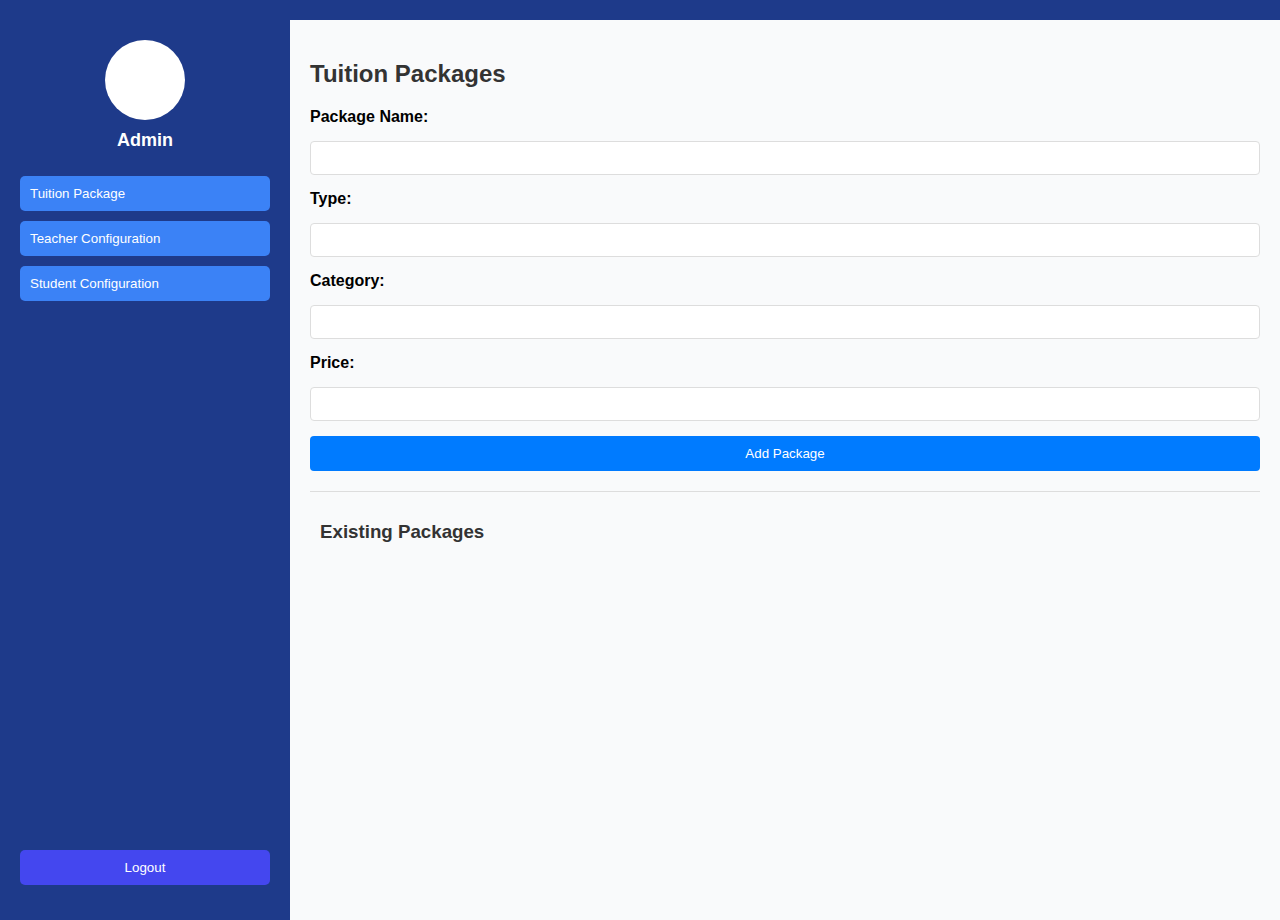
==== Admin.html @ 60e2e252 "Add files via upload" ====
<!DOCTYPE html>
<html lang="en">
<head>
    <meta charset="UTF-8">
    <meta name="viewport" content="width=device-width, initial-scale=1.0">
    <title>Admin</title>
    <link rel="stylesheet" href="Admin.css">
</head>
<body>
    <div class="header">
    </div>
    <div class="dashboard">
        <div class="sidebar">
            <div class="profile">
                <div class="profile-picture"></div>
                <div class="admin-name">Admin</div>
            </div>
            <nav class="menu">
                <button id="tuition-package" class="menu-item" onclick="showMainDisplay('package', this)">Tuition Package</button>
                <button id="teacher-config" class="menu-item" onclick="showMainDisplay('teacher', this)">Teacher Configuration</button>
                <button id="student-config" class="menu-item" onclick="showMainDisplay('student', this)">Student Configuration</button>
            </nav>
            <div class="sidebar-footer">
                <button class="logout" onclick="location.href='Main Page.html';">Logout</button>
            </div>
        </div>
        <div class="main-display" id="main-display">
            <h2>Tuition Packages</h2>
            <form action="adminpackage.php" method="POST" class="package-form">
                <label for="package-name">Package Name:</label>
                <input type="text" id="package-name" name="package_name" required>

                <label for="package-type">Type:</label>
                <input type="text" id="package-type" name="package_type" required>

                <label for="package-category">Category:</label>
                <input type="text" id="package-category" name="package_category" required>

                <label for="package-price">Price:</label>
                <input type="number" id="package-price" name="package_price" required>

                <button type="submit" name="action" value="add">Add Package</button>
            </form>

            <div class="package-list">
                <h3>Existing Packages</h3>
                <!-- Packages from the database will be displayed here -->
                <?php include 'display_packages.php'; ?>
            </div>
        </div>
    </div>
    <script src="Admin.js" defer></script>
</body>
</html>
---- Admin.css ----
/* General body styles */
body {
    margin: 0;
    font-family: Arial, sans-serif;
}

/* Dashboard container */
.dashboard {
    display: flex;
    height: 100vh;
}

/* Header styles */
.header {
    background-color: #1E3A8A;
    color: white;
    padding: 10px;
    display: flex;
    align-items: center;
}

.home-icon {
    cursor: pointer;
    font-size: 24px;
}

/* Sidebar styles */
.sidebar {
    width: 250px;
    background-color: #1E3A8A;
    color: white;
    display: flex;
    flex-direction: column;
    align-items: center;
    padding: 20px;
    position: relative;
}

/* Profile section */
.profile {
    display: flex;
    flex-direction: column;
    align-items: center;
    margin-bottom: 20px;
}

.profile-picture {
    width: 80px;
    height: 80px;
    border-radius: 50%;
    background-color: white;
    margin-bottom: 10px;
}

.admin-name {
    font-size: 18px;
    font-weight: bold;
}

/* Menu styles */
.menu {
    width: 100%;
    margin-bottom: auto;
}

.menu-item {
    width: 100%;
    padding: 10px;
    margin: 5px 0;
    color: white;
    text-align: left;
    background-color: #3B82F6;
    border: none;
    border-radius: 5px;
    cursor: pointer;
}

.menu-item:hover {
    background-color: #2563EB;
}

/* Sidebar footer with buttons */
.sidebar-footer {
    width: 100%;
    margin-top: auto;
    padding: 10px 0;
    text-align: center;
}

.main-page, .logout {
    width: 100%;
    padding: 10px;
    margin: 5px 0;
    background-color: #4447ef;
    border: none;
    color: white;
    border-radius: 5px;
    cursor: pointer;
}

.main-page:hover {
    background-color: #046e3d;
}

.logout:hover {
    background-color: #DC2626;
}

/* Main display area */
.main-display {
    flex-grow: 1;
    background-color: #F9FAFB;
    padding: 20px;
    overflow: auto;
}

h2, h3 {
    color: #333;
}

.package-form {
    display: flex;
    flex-direction: column;
    gap: 15px;
}

.package-form label {
    font-weight: bold;
}

.package-form input {
    padding: 8px;
    font-size: 14px;
    border: 1px solid #ddd;
    border-radius: 4px;
}

.package-form button {
    padding: 10px 15px;
    background-color: #007bff;
    color: white;
    border: none;
    border-radius: 4px;
    cursor: pointer;
}

.package-form button:hover {
    background-color: #0056b3;
}

.package-list {
    margin-top: 20px;
    padding: 10px;
    border-top: 1px solid #ddd;
}

.menu-item.active {
    background-color: #007bff; /* Change to your desired active color */
    color: white;
}
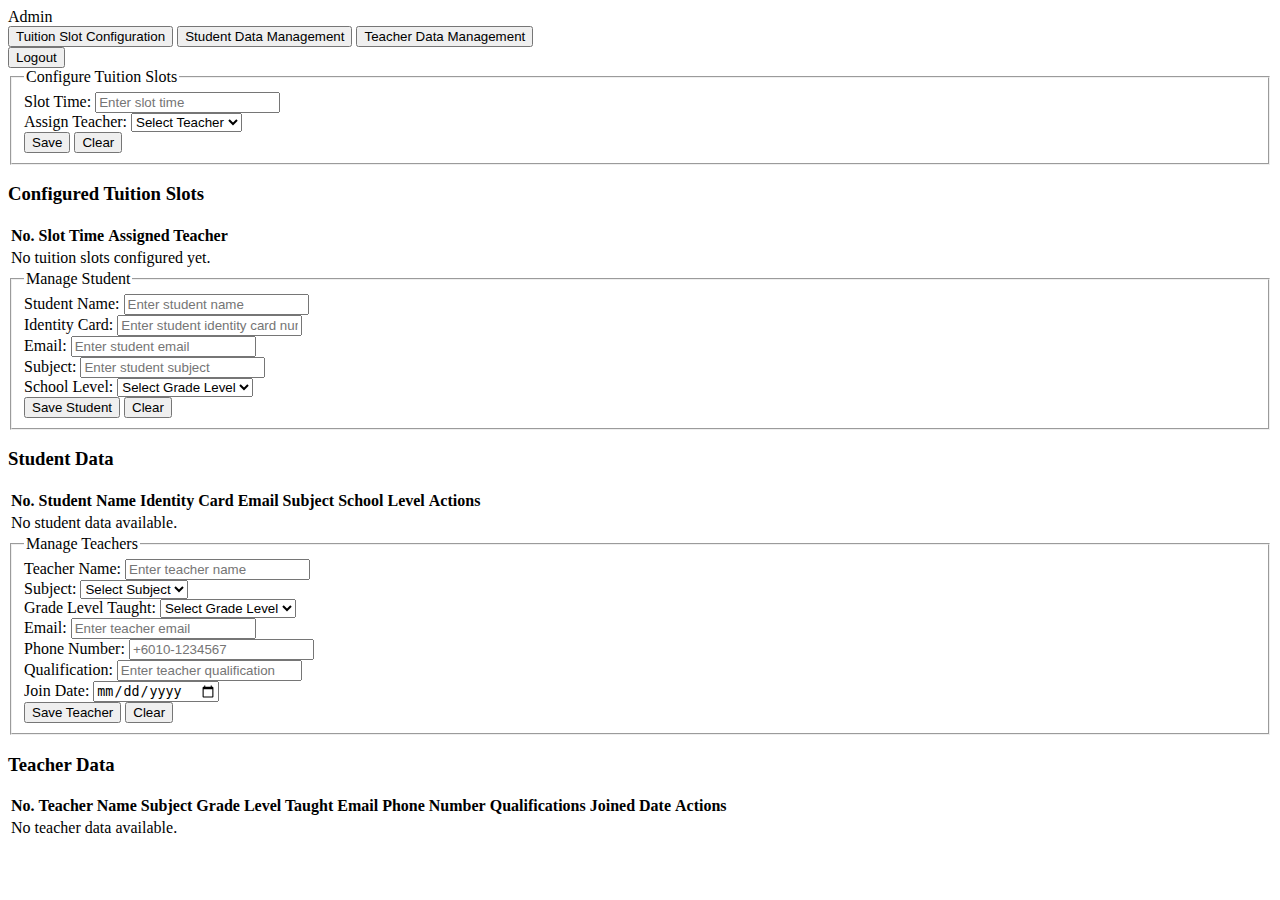
==== commit b1acf302: "Update Admin.html" ====
--- a/Admin.html
+++ b/Admin.html
@@ -3,12 +3,10 @@
 <head>
     <meta charset="UTF-8">
     <meta name="viewport" content="width=device-width, initial-scale=1.0">
-    <title>Admin</title>
+    <title>Admin Dashboard</title>
     <link rel="stylesheet" href="Admin.css">
 </head>
 <body>
-    <div class="header">
-    </div>
     <div class="dashboard">
         <div class="sidebar">
             <div class="profile">
@@ -16,38 +14,178 @@
                 <div class="admin-name">Admin</div>
             </div>
             <nav class="menu">
-                <button id="tuition-package" class="menu-item" onclick="showMainDisplay('package', this)">Tuition Package</button>
-                <button id="teacher-config" class="menu-item" onclick="showMainDisplay('teacher', this)">Teacher Configuration</button>
-                <button id="student-config" class="menu-item" onclick="showMainDisplay('student', this)">Student Configuration</button>
+                <button class="menu-item" onclick="showMainDisplay('tuition', this)">Tuition Slot Configuration</button>
+                <button class="menu-item" onclick="showMainDisplay('student', this)">Student Data Management</button>
+                <button class="menu-item" onclick="showMainDisplay('teacher', this)">Teacher Data Management</button>
             </nav>
             <div class="sidebar-footer">
                 <button class="logout" onclick="location.href='Main Page.html';">Logout</button>
             </div>
         </div>
-        <div class="main-display" id="main-display">
-            <h2>Tuition Packages</h2>
-            <form action="adminpackage.php" method="POST" class="package-form">
-                <label for="package-name">Package Name:</label>
-                <input type="text" id="package-name" name="package_name" required>
+        <div class="main-display">
+            <div id="tuition" class="hidden">
+                <fieldset>
+                    <legend>Configure Tuition Slots</legend>
+                    <form class="tuition-slot-form">
+                        <div>
+                            <label for="slot-time">Slot Time:</label>
+                            <input type="text" id="slot-time" placeholder="Enter slot time" required>
+                        </div>
+                        <div>
+                            <label for="teacher-assigned">Assign Teacher:</label>
+                            <select id="teacher-assigned" required>
+                                <option value="" disabled selected>Select Teacher</option>
+                                <option value="teacher1">Teacher 1</option>
+                                <option value="teacher2">Teacher 2</option>
+                            </select>
+                        </div>
+                        <button type="button" onclick="configureTuitionSlot()">Save</button>
+                        <button type="reset">Clear</button>
+                    </form>
+                </fieldset>
+                <h3>Configured Tuition Slots</h3>
+                <table id="tuition-table" class="tuition-table">
+                    <thead>
+                        <tr>
+                            <th>No.</th>
+                            <th>Slot Time</th>
+                            <th>Assigned Teacher</th>
+                        </tr>
+                    </thead>
+                    <tbody>
+                        <tr>
+                            <td colspan="3">No tuition slots configured yet.</td>
+                        </tr>
+                    </tbody>
+                </table>
+            </div>
 
-                <label for="package-type">Type:</label>
-                <input type="text" id="package-type" name="package_type" required>
+            <div id="student" class="hidden">
+                <fieldset>
+                    <legend>Manage Student</legend>
+                    <form class="student-data-form" id="student-form">
+                        <div class="form-group">
+                            <label for="student-name">Student Name:</label>
+                            <input type="text" id="student-name" placeholder="Enter student name" required>
+                        </div>
+                        <div class="form-group">
+                            <label for="student-ic">Identity Card:</label>
+                            <input type="text" id="student-ic" placeholder="Enter student identity card number" required>
+                        </div>
+                        <div class="form-group">
+                            <label for="student-email">Email:</label>
+                            <input type="email" id="student-email" placeholder="Enter student email" required>
+                        </div>
+                        <div class="form-group">
+                            <label for="student-subject">Subject:</label>
+                            <input type="text" id="student-subject" placeholder="Enter student subject" required>
+                        </div>
+                        <div class="form-group">
+                            <label for="school-level">School Level:</label>
+                            <select id="school-level" required>
+                                <option value="" disabled selected>Select Grade Level</option>
+                                <option value="high school">High School</option>
+                                <option value="secondary school">Secondary School</option>
+                            </select>
+                        </div>
+                        <div class="form-group button-group">
+                            <button type="button" id="save-student-btn" onclick="addOrEditStudent()">Save Student</button>
+                            <button type="button" id="cancel-student-btn" onclick="resetForm()">Clear</button>
+                        </div>
+                    </form>
+                </fieldset>
+                <h3>Student Data</h3>
+                <table id="student-table" class="student-table">
+                    <thead>
+                        <tr>
+                            <th>No.</th>
+                            <th>Student Name</th>
+                            <th>Identity Card</th>
+                            <th>Email</th>
+                            <th>Subject</th>
+                            <th>School Level</th>
+                            <th>Actions</th>
+                        </tr>
+                    </thead>
+                    <tbody>
+                        <tr>
+                            <td colspan="7">No student data available.</td>
+                        </tr>
+                    </tbody>
+                </table>
+            </div>
 
-                <label for="package-category">Category:</label>
-                <input type="text" id="package-category" name="package_category" required>
-
-                <label for="package-price">Price:</label>
-                <input type="number" id="package-price" name="package_price" required>
-
-                <button type="submit" name="action" value="add">Add Package</button>
-            </form>
-
-            <div class="package-list">
-                <h3>Existing Packages</h3>
-                <!-- Packages from the database will be displayed here -->
-                <?php include 'display_packages.php'; ?>
+            <div id="teacher" class="hidden">
+                <fieldset>
+                    <legend>Manage Teachers</legend>
+                    <form class="teacher-data-form" id="teacher-form">
+                        <div class="form-group">
+                            <label for="teacher-name">Teacher Name:</label>
+                            <input type="text" id="teacher-name" placeholder="Enter teacher name" required>
+                        </div>
+                        <div class="form-group">
+                            <label for="subject">Subject:</label>
+                            <select id="subject" required>
+                                <option value="" disabled selected>Select Subject</option>
+                                <option value="math">Mathematics</option>
+                                <option value="science">Science</option>
+                                <option value="english">English</option>
+                                <option value="history">History</option>
+                            </select>
+                        </div>
+                        <div class="form-group">
+                            <label for="level">Grade Level Taught:</label>
+                            <select id="level" required>
+                                <option value="" disabled selected>Select Grade Level</option>
+                                <option value="high school">High School</option>
+                                <option value="secondary school">Secondary School</option>
+                            </select>
+                        </div>
+                        <div class="form-group">
+                            <label for="teacher-email">Email:</label>
+                            <input type="email" id="teacher-email" placeholder="Enter teacher email" required>
+                        </div>
+                        <div class="form-group">
+                            <label for="teacher-phone">Phone Number:</label>
+                            <input type="tel" id="teacher-phone" placeholder="+6010-1234567" pattern="+601[0-9]{1}-[0-9]{7,8}" required>
+                        </div>
+                        <div class="form-group">
+                            <label for="teacher-qualification">Qualification:</label>
+                            <input type="text" id="teacher-qualification" placeholder="Enter teacher qualification" required>
+                        </div>
+                        <div class="form-group">
+                            <label for="teacher-date">Join Date:</label>
+                            <input type="date" id="teacher-date">
+                        </div>
+                        <div class="form-group button-group">
+                            <button type="button" id="save-teacher-btn" onclick="addOrEditTeacher()">Save Teacher</button>
+                            <button type="button" id="cancel-teacher-btn" onclick="resetForm()">Clear</button>
+                        </div>
+                    </form>
+                </fieldset>
+                <h3>Teacher Data</h3>
+                <table id="teacher-table" class="teacher-table">
+                    <thead>
+                        <tr>
+                            <th>No.</th>
+                            <th>Teacher Name</th>
+                            <th>Subject</th>
+                            <th>Grade Level Taught</th>
+                            <th>Email</th>
+                            <th>Phone Number</th>
+                            <th>Qualifications</th>
+                            <th>Joined Date</th>
+                            <th>Actions</th>
+                        </tr>
+                    </thead>
+                    <tbody>
+                        <tr>
+                            <td colspan="9">No teacher data available.</td>
+                        </tr>
+                    </tbody>
+                </table>
             </div>
-        </div>
+            </div>
     </div>
     <script src="Admin.js" defer></script>
 </body>
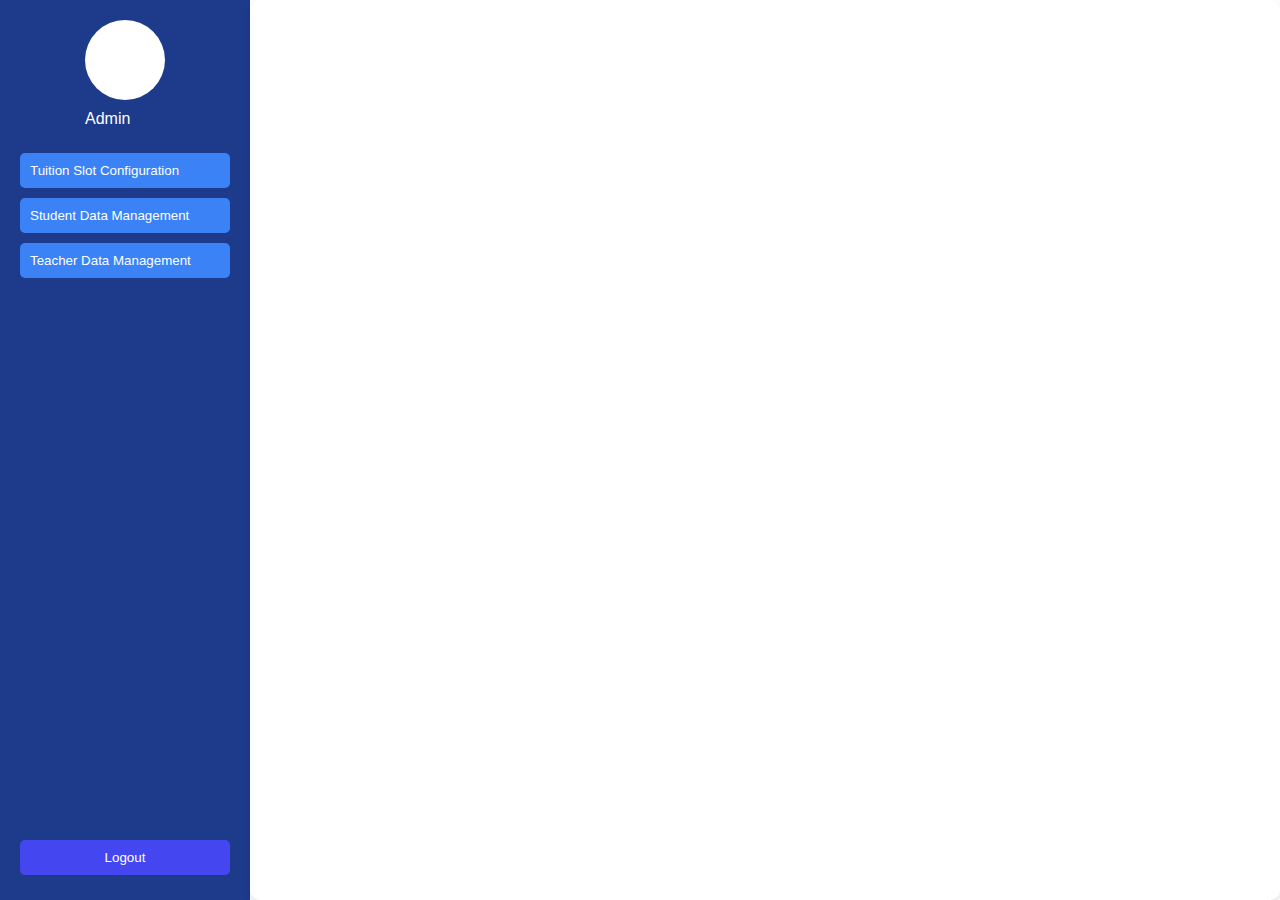
==== commit f4dec7bc: "Update Admin.html" ====
--- a/Admin.html
+++ b/Admin.html
@@ -23,24 +23,39 @@
             </div>
         </div>
         <div class="main-display">
+
+             <!-- Tuition Data Management -->
             <div id="tuition" class="hidden">
                 <fieldset>
-                    <legend>Configure Tuition Slots</legend>
-                    <form class="tuition-slot-form">
+                    <legend>Configure Tuition Slots</legend> 
+                    <form class="tuition-slot-form" id="tuition-form">
+                        <div class="form-group">
+                            <label for="tuition-subject">Subject:</label>
+                            <select id="tuition-subject" required>
+                                <option value="" disabled selected>Select Subject</option>
+                                <option value="math">Mathematics</option>
+                                <option value="science">Science</option>
+                                <option value="english">English</option>
+                                <option value="history">History</option>
+                            </select>
+                        </div>
                         <div>
-                            <label for="slot-time">Slot Time:</label>
-                            <input type="text" id="slot-time" placeholder="Enter slot time" required>
+                            <label for="time-slot">Time Slot:</label>
+                            <input type="text" id="time-slot" placeholder="Enter time slot in " required>
                         </div>
                         <div>
-                            <label for="teacher-assigned">Assign Teacher:</label>
-                            <select id="teacher-assigned" required>
+                            <label for="tuition-teacher">Assign Teacher:</label>
+                            <select id="tuition-teacher" required>
                                 <option value="" disabled selected>Select Teacher</option>
-                                <option value="teacher1">Teacher 1</option>
-                                <option value="teacher2">Teacher 2</option>
-                            </select>
-                        </div>
-                        <button type="button" onclick="configureTuitionSlot()">Save</button>
-                        <button type="reset">Clear</button>
+                                <option value="Ms. Vivian">Ms. Vivian</option>
+                                <option value="Ms. Clarissa">Ms. Clarissa</option>
+                                <option value="Ms. Nabila">Ms. Nabila</option>
+                            </select>
+                        </div>
+                        <div class="form-group button-group">
+                            <button type="button" id="save-tuition-btn" onclick="addOrEditTuition()">Save Tuition</button>
+                            <button type="button" id="cancel-tuition-btn" onclick="resetForm()">Clear</button>
+                        </div>
                     </form>
                 </fieldset>
                 <h3>Configured Tuition Slots</h3>
@@ -48,18 +63,22 @@
                     <thead>
                         <tr>
                             <th>No.</th>
+                            <th>Subject</th>
                             <th>Slot Time</th>
                             <th>Assigned Teacher</th>
+                            <th>Actions</th>
                         </tr>
                     </thead>
                     <tbody>
                         <tr>
-                            <td colspan="3">No tuition slots configured yet.</td>
+                            <td colspan="5">No tuition slots configured yet.</td>
                         </tr>
                     </tbody>
                 </table>
             </div>
+            <!-- end of tuition data management -->
 
+            <!-- student data management -->
             <div id="student" class="hidden">
                 <fieldset>
                     <legend>Manage Student</legend>
@@ -114,7 +133,9 @@
                     </tbody>
                 </table>
             </div>
+            <!-- end of student data management --> 
 
+            <!-- teacher data management -->
             <div id="teacher" class="hidden">
                 <fieldset>
                     <legend>Manage Teachers</legend>
--- a/Admin.css
+++ b/Admin.css
@@ -0,0 +1,248 @@
+/* General body styles */
+body {
+    margin: 0;
+    font-family: Arial, sans-serif;
+}
+
+/* Dashboard container */
+.dashboard {
+    display: flex;
+    height: 100vh; /* Full viewport height */
+    width: 100% ;
+    flex-direction: row; /* Sidebar + Main display */
+    width: 100vw; /* Full viewport width */
+    margin: 0 auto; /* Center the dashboard */
+}
+
+/* Header styles */
+.header {
+    background-color: #1E3A8A;
+    color: white;
+    padding: 10px;
+    text-align: center;
+}
+
+/* Sidebar styles */
+.sidebar {
+    width: 250px;
+    background-color: #1E3A8A;
+    color: white;
+    display: flex;
+    flex-direction: column;
+    align-items: center;
+    padding: 20px;
+    box-sizing: border-box;
+}
+
+.profile-picture {
+    width: 80px;
+    height: 80px;
+    border-radius: 50%;
+    background-color: white;
+    margin-bottom: 10px;
+}
+
+.teacher-name {
+    font-size: 18px;
+    font-weight: bold;
+}
+
+.menu {
+    width: 100%;
+    margin-top: 20px;
+}
+
+.menu-item {
+    width: 100%;
+    padding: 10px;
+    margin: 5px 0;
+    background-color: #3B82F6;
+    border: none;
+    border-radius: 5px;
+    cursor: pointer;
+    text-align: left;
+    color: white;
+}
+
+.menu-item:hover {
+    background-color: #2563EB;
+}
+
+.menu-item.active {
+    background-color: purple;
+}
+
+.sidebar-footer {
+    margin-top: auto;
+    width: 100%;
+    text-align: center;
+}
+
+.logout {
+    width: 100%;
+    padding: 10px;
+    margin: 5px 0;
+    background-color: #4447ef;
+    border: none;
+    border-radius: 5px;
+    color: white;
+    cursor: pointer;
+}
+
+.logout:hover {
+    background-color: #DC2626;
+}
+
+/* Main display area */
+.main-display {
+    flex-grow: 1;
+    background-color: #F9FAFB;
+    padding: 20px;
+    overflow-y: auto;
+    width: calc(100% - 250px); /* Key for dynamic width */
+    margin: 0;
+    box-sizing: border-box;
+    box-shadow: none;
+    border-radius: 0;
+}
+
+.teacher-data-form input,
+.teacher-data-form select,
+.teacher-table,
+table { /* Apply to all tables */
+    box-sizing: border-box;
+}
+
+.hidden {
+    display: none;
+}
+
+.main-display {
+    margin: 0 auto;
+    padding: 2em;
+    background-color: #fff;
+    border-radius: 10px;
+    box-shadow: 0 3px 10px -2px rgba(0, 0, 0, 0.2);
+}
+
+
+fieldset {
+    border: none;
+    padding: 0;
+    margin: 0;
+}
+
+legend {
+    font-size: 1.2em;
+    color: #f0a500;
+    margin-bottom: 1em;
+}
+
+
+label {
+    display: block;
+    margin-bottom: 0.5em;
+    color: #333;
+}
+
+input[type="text"], input[type="date"], textarea {
+    width: 100%;
+    padding: 1em;
+    line-height: 1.4;
+    background-color: #f9f9f9;
+    border: 1px solid #e5e5e5;
+    border-radius: 3px;
+    transition: all 0.35s ease-in-out;
+}
+
+textarea {
+    height: 100px;
+    resize: none;
+    width: 100%;
+}
+
+input[type="text"]:focus, input[type="date"]:focus, textarea:focus {
+    outline: none;
+    border-color: #f0a500;
+    width: 100%;
+}
+
+button {
+    padding: 0.8em 1.6em;
+    background-color: #f0a500;
+    color: white;
+    border: none;
+    border-radius: 3px;
+    cursor: pointer;
+    transition: background-color 0.3s ease-in-out;
+}
+
+button:hover {
+    background-color: #bd8200;
+}
+
+/* Teacher & Student Data Form */
+.teacher-data-form, 
+.student-data-form
+{
+    display: flex;
+    flex-direction: column;
+    gap: 1px;
+    margin-bottom: 20px;
+    
+}
+.student-data-form input,
+.student-data-form select,
+.teacher-data-form input, 
+.teacher-data-form select {
+    padding: 10px;
+    font-size: 14px;
+    border: 1px solid #ddd;
+    border-radius: 4px;
+    margin-bottom: 10px;
+    width: 100%;
+}
+
+.student-data-form button,
+.teacher-data-form button {
+    padding: 10px 15px;
+    background-color: #1E3A8A;
+    color: white;
+    border: none;
+    border-radius: 4px;
+    cursor: pointer;
+    margin: 0 5px; /* Space between buttons */
+    width: auto; /* Important: Let the button size itself */
+}
+
+.student-data-form button:hover,
+.teacher-data-form button:hover {
+    background-color: green;
+}
+
+.student-table,
+.teacher-table {
+    width: 100%;
+    border-collapse: collapse;
+    margin-top: 20px;
+}
+
+.student-table th,
+.student-table td,
+.teacher-table th, 
+.teacher-table td {
+    border: 1px solid #ddd;
+    padding: 8px;
+    text-align: left;
+}
+
+.student-table th,
+.teacher-table th {
+    background-color: #1E3A8A;
+    color: white;
+}
+
+.student-table tbody tr:nth-child(even),
+.teacher-table tbody tr:nth-child(even) {
+    background-color: #f2f2f2;
+}
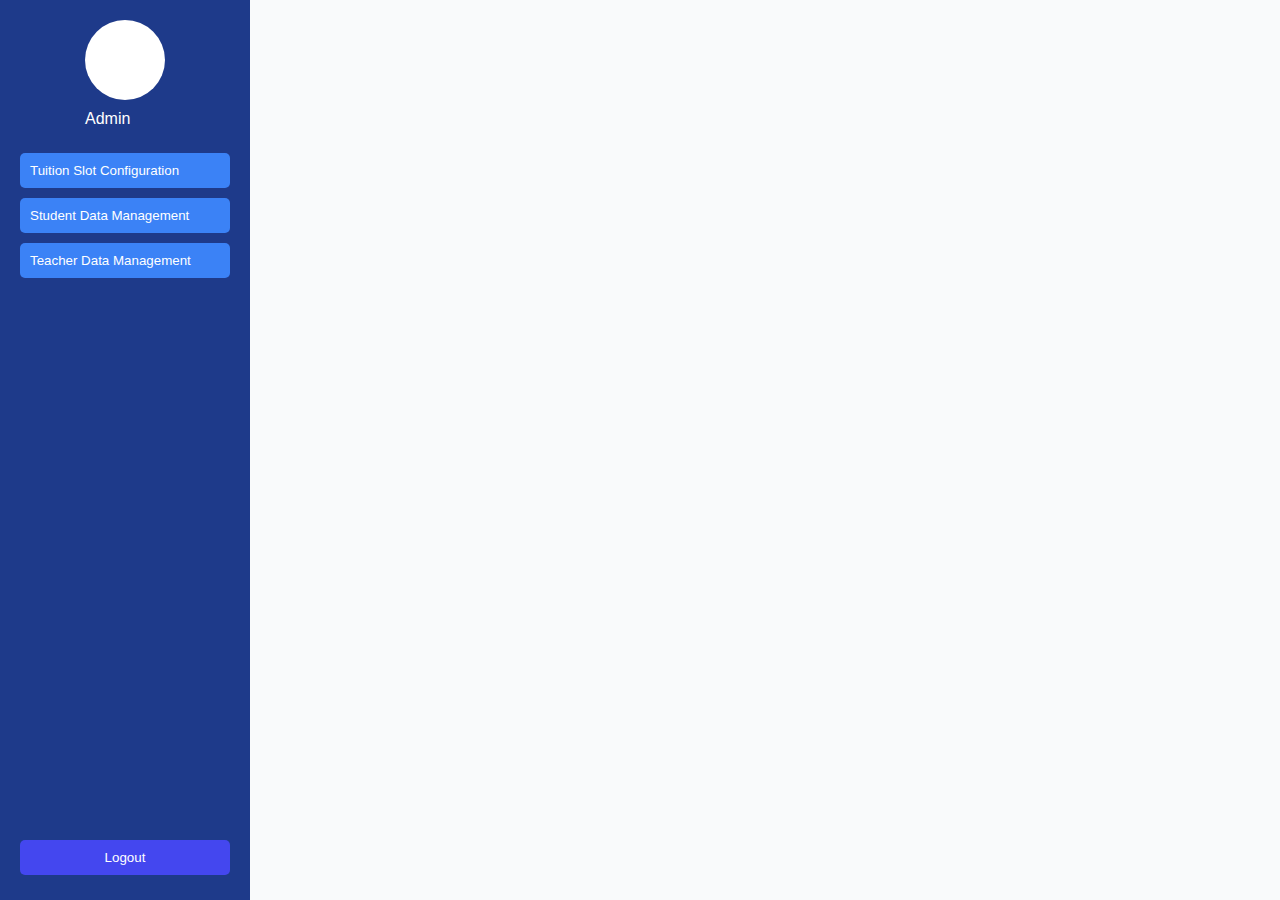
==== commit 9428f576: "Update Admin.html" ====
--- a/Admin.html
+++ b/Admin.html
@@ -31,17 +31,11 @@
                     <form class="tuition-slot-form" id="tuition-form">
                         <div class="form-group">
                             <label for="tuition-subject">Subject:</label>
-                            <select id="tuition-subject" required>
-                                <option value="" disabled selected>Select Subject</option>
-                                <option value="math">Mathematics</option>
-                                <option value="science">Science</option>
-                                <option value="english">English</option>
-                                <option value="history">History</option>
-                            </select>
+                            <input type="text" id="tuition-subject" placeholder="Enter teacher subject" required>
                         </div>
                         <div>
                             <label for="time-slot">Time Slot:</label>
-                            <input type="text" id="time-slot" placeholder="Enter time slot in " required>
+                            <input type="text" id="time-slot" placeholder="XX:XX am/pm" pattern = "^(0[1-9]|1[0-2]):[0-5][0-9](?:\s?(?:AM|PM|am|pm))$" required>
                         </div>
                         <div>
                             <label for="tuition-teacher">Assign Teacher:</label>
@@ -89,11 +83,11 @@
                         </div>
                         <div class="form-group">
                             <label for="student-ic">Identity Card:</label>
-                            <input type="text" id="student-ic" placeholder="Enter student identity card number" required>
+                            <input type="text" id="student-ic" placeholder="XXXXX-XX-XXXX" pattern= "^\d{6}-\d{2}-\d{4}$" required>
                         </div>
                         <div class="form-group">
                             <label for="student-email">Email:</label>
-                            <input type="email" id="student-email" placeholder="Enter student email" required>
+                            <input type="email" id="student-email" placeholder="XX@XX.com" required>
                         </div>
                         <div class="form-group">
                             <label for="student-subject">Subject:</label>
@@ -146,29 +140,24 @@
                         </div>
                         <div class="form-group">
                             <label for="subject">Subject:</label>
-                            <select id="subject" required>
-                                <option value="" disabled selected>Select Subject</option>
-                                <option value="math">Mathematics</option>
-                                <option value="science">Science</option>
-                                <option value="english">English</option>
-                                <option value="history">History</option>
-                            </select>
+                            <input type="text" id="subject" placeholder="Enter teacher subject" required>
                         </div>
                         <div class="form-group">
                             <label for="level">Grade Level Taught:</label>
                             <select id="level" required>
                                 <option value="" disabled selected>Select Grade Level</option>
-                                <option value="high school">High School</option>
+                                <option value="high school">SJK C</option>
+                                <option value="secondary school">SK</option>
                                 <option value="secondary school">Secondary School</option>
                             </select>
                         </div>
                         <div class="form-group">
                             <label for="teacher-email">Email:</label>
-                            <input type="email" id="teacher-email" placeholder="Enter teacher email" required>
+                            <input type="email" id="teacher-email" placeholder="XX@XX.com" required>
                         </div>
                         <div class="form-group">
                             <label for="teacher-phone">Phone Number:</label>
-                            <input type="tel" id="teacher-phone" placeholder="+6010-1234567" pattern="+601[0-9]{1}-[0-9]{7,8}" required>
+                            <input type="tel" id="teacher-phone" placeholder="+601X-XXXXXXX" pattern="+601[0-9]{1}-[0-9]{7,8}" required>
                         </div>
                         <div class="form-group">
                             <label for="teacher-qualification">Qualification:</label>
--- a/Admin.css
+++ b/Admin.css
@@ -8,9 +8,8 @@
 .dashboard {
     display: flex;
     height: 100vh; /* Full viewport height */
-    width: 100% ;
+    width: 100vw; /* Full viewport width */
     flex-direction: row; /* Sidebar + Main display */
-    width: 100vw; /* Full viewport width */
     margin: 0 auto; /* Center the dashboard */
 }
 
@@ -24,7 +23,7 @@
 
 /* Sidebar styles */
 .sidebar {
-    width: 250px;
+    flex: 0 0 250px;
     background-color: #1E3A8A;
     color: white;
     display: flex;
@@ -67,7 +66,7 @@
 .menu-item:hover {
     background-color: #2563EB;
 }
-
+ 
 .menu-item.active {
     background-color: purple;
 }
@@ -92,37 +91,29 @@
 .logout:hover {
     background-color: #DC2626;
 }
+
+
+.hidden {
+    display: none !important;
+}
+
+
+.main-display > div:not(.hidden) {
+    display: block;
+}
+
 
 /* Main display area */
 .main-display {
     flex-grow: 1;
     background-color: #F9FAFB;
     padding: 20px;
-    overflow-y: auto;
+    overflow-y: auto; 
     width: calc(100% - 250px); /* Key for dynamic width */
     margin: 0;
     box-sizing: border-box;
     box-shadow: none;
     border-radius: 0;
-}
-
-.teacher-data-form input,
-.teacher-data-form select,
-.teacher-table,
-table { /* Apply to all tables */
-    box-sizing: border-box;
-}
-
-.hidden {
-    display: none;
-}
-
-.main-display {
-    margin: 0 auto;
-    padding: 2em;
-    background-color: #fff;
-    border-radius: 10px;
-    box-shadow: 0 3px 10px -2px rgba(0, 0, 0, 0.2);
 }
 
 
@@ -181,21 +172,24 @@
     background-color: #bd8200;
 }
 
-/* Teacher & Student Data Form */
+/* Tuition Slot& Teacher & Student Data Form */
+.tuition-slot-form,
 .teacher-data-form, 
 .student-data-form
 {
     display: flex;
     flex-direction: column;
     gap: 1px;
-    margin-bottom: 20px;
-    
-}
+    margin-bottom: 20px; 
+}
+
+.tuition-slot-form input,
+.tuition-slot-form select,
 .student-data-form input,
 .student-data-form select,
 .teacher-data-form input, 
 .teacher-data-form select {
-    padding: 10px;
+    padding: 15px;
     font-size: 14px;
     border: 1px solid #ddd;
     border-radius: 4px;
@@ -203,6 +197,7 @@
     width: 100%;
 }
 
+.tuition-slot-form button,
 .student-data-form button,
 .teacher-data-form button {
     padding: 10px 15px;
@@ -211,15 +206,18 @@
     border: none;
     border-radius: 4px;
     cursor: pointer;
-    margin: 0 5px; /* Space between buttons */
+    margin: 0 10px; /* Space between buttons */
     width: auto; /* Important: Let the button size itself */
 }
 
+.tuition-slot-form button:hover,
 .student-data-form button:hover,
 .teacher-data-form button:hover {
     background-color: green;
 }
 
+/* Table styles */
+.tuition-table,
 .student-table,
 .teacher-table {
     width: 100%;
@@ -227,6 +225,15 @@
     margin-top: 20px;
 }
 
+.teacher-data-form input,
+.teacher-data-form select,
+.teacher-table,
+table { /* Apply to all tables */
+    box-sizing: border-box;
+}
+
+.tuition-table th,
+.tuition-table td,
 .student-table th,
 .student-table td,
 .teacher-table th, 
@@ -236,12 +243,14 @@
     text-align: left;
 }
 
+.tuition-table th,
 .student-table th,
 .teacher-table th {
     background-color: #1E3A8A;
     color: white;
 }
 
+.tuition-table tbody tr:nth-child(even),
 .student-table tbody tr:nth-child(even),
 .teacher-table tbody tr:nth-child(even) {
     background-color: #f2f2f2;
